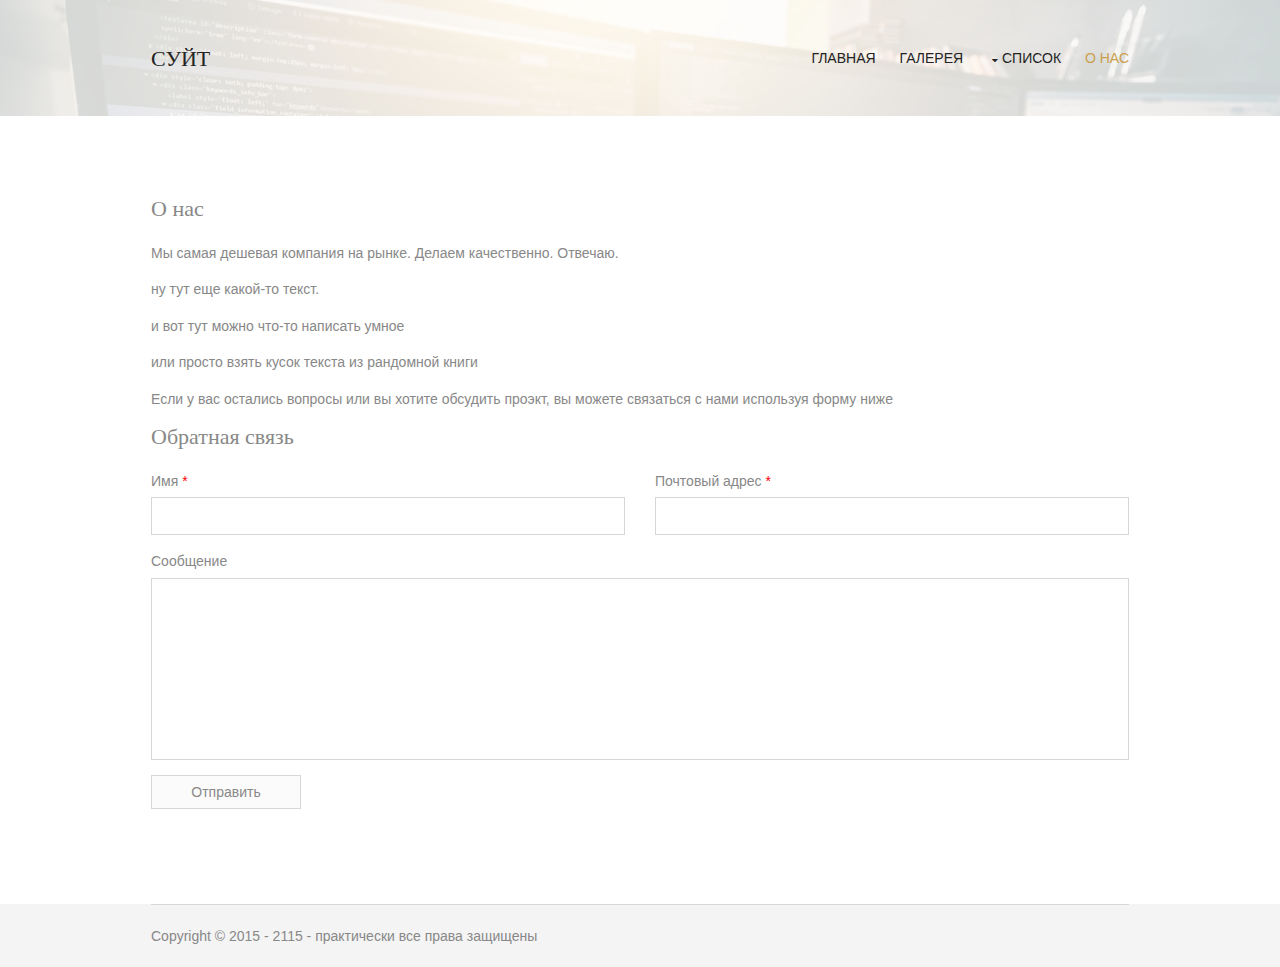
==== pages/about.html @ 5152728a "01" ====
<!DOCTYPE html>
<html>
<head>
<title>О нас</title>
<meta charset="utf-8">
<meta name="viewport" content="width=device-width, initial-scale=1.0, maximum-scale=1.0, user-scalable=no">
<link href="../layout/styles/layout.css" rel="stylesheet" type="text/css" media="all">
</head>
<body id="top">

<div class="wrapper row1 bgded overlay light" style="background-image:url('../images/backgrounds/01.png')"> 

  <header id="header" class="clear"> 
    <div id="logo" class="fl_left">
      <h1><a href="../index.html">Суйт</a></h1>
    </div>
    <nav id="mainav" class="fl_right">
      <ul class="clear">
        <li><a href="../index.html">Главная</a></li>
        <li><a href="../pages/gallery.html">Галерея</a></li>
        </li>
        <li><a class="drop" href="#">Список</a>
          <ul>
            <li><a href="#">Уровень 2</a></li>
            <li><a class="drop" href="#">Уровень 2 + Список</a>
              <ul>
                <li><a href="#">Уровень 3</a></li>
                <li><a href="#">Уровень 3</a></li>
                <li><a href="#">Уровень 3</a></li>
              </ul>
            </li>
            <li><a href="#">Уровень 2</a></li>
          </ul>
        </li>
        <li class="active"><a href="../pages/about.html">О нас</a></li>
      </ul>
    </nav>
  </header>
</div>

<div class="wrapper row3">
  <main class="container clear"> 
    <div class="content"> 
      <h1>О нас</h1>
      <p>Мы самая дешевая компания на рынке. Делаем качественно. Отвечаю.</p>
      <p>ну тут еще какой-то текст.</p>
      <p>и вот тут можно что-то написать умное</p>
      <p>или просто взять кусок текста из рандомной книги</p>
      <p>Если у вас остались вопросы или вы хотите обсудить проэкт, вы можете связаться с нами используя форму ниже</p>

      <div id="comments">
        <h2>Обратная связь</h2>
        <form action="#" method="post">
          <div class="one_half first">
            <label for="name">Имя <span>*</span></label>
            <input type="text" name="name" id="name" value="" size="22">
          </div>
          <div class="one_half">
            <label for="email">Почтовый адрес <span>*</span></label>
            <input type="text" name="email" id="email" value="" size="22">
          </div>
 
          <div class="block clear">
            <label for="comment">Сообщение</label>
            <textarea name="comment" id="comment" cols="25" rows="10"></textarea>
          </div>
          <div>
            <input name="submit" type="submit" value="Отправить">
          </div>
        </form>
      </div>
    </div>
    <div class="clear"></div>
  </main>
</div>


<div class="wrapper row5">
  <div id="copyright" class="clear"> 
    <p class="fl_left">Copyright &copy; 2015 - 2115 - практически все права защищены</p>
  </div>
</div>
<a id="backtotop" href="#top"><i class="fa fa-chevron-up"></i></a> 

<script src="../layout/scripts/jquery.min.js"></script> 
<script src="../layout/scripts/jquery.backtotop.js"></script> 
<script src="../layout/scripts/jquery.mobilemenu.js"></script> 

</body>
</html>
---- layout/styles/layout.css ----
@charset "utf-8";

@import url("fontawesome-4.3.0.min.css");
@import url("custom.flexslider.css");
@import url("framework.css");

.row1, .row1 a{}
.row2, .row2 a{}
.row3, .row3 a{}
.row4, .row4 a{}
.row5, .row5 a{}


#header{padding:30px 0;}

#header #logo{margin-top:16px;}
#header #logo h1{margin:0; padding:0; font-size:22px; text-transform:uppercase;}


#pageintro{padding:150px 0; text-align:center;}

#pageintro *{margin:0 0 50px 0; white-space:normal; line-height:1;}
#pageintro i{font-size:120px;}
#pageintro .heading{font-size:60px; font-weight:normal; letter-spacing:10px;}
#pageintro p:first-of-type{display:block; max-width:65%; margin-left:auto; margin-right:auto; font-size:16px; line-height:1.4;}
#pageintro p:last-of-type, #pageintro .btn{margin:0;}
#pageintro .btn{padding:15px 25px 17px;}


.container{padding:80px 0;}

.container .content{}

.elements .table-cell{padding:80px 30px;}

.testimonials article{padding:50px 30px;}
.testimonials article figure{}
.testimonials article figure figcaption{}
.testimonials article figure figcaption *{margin:0; padding:0;}
.testimonials article figcaption em{font-size:.8rem;}
.testimonials article blockquote{position:relative; margin:0 0 30px 0; padding:0; line-height:2; quotes:none; z-index:1;}
.testimonials article blockquote::after{display:inline-block; position:absolute; top:50%; left:50%; width:80px; height:80px; line-height:80px; margin:-40px 0 0 -40px; padding:0; font-family:"FontAwesome"; font-size:80px; z-index:-1;}

#comments ul{margin:0 0 40px 0; padding:0; list-style:none;}
#comments li{margin:0 0 10px 0; padding:15px;}
#comments .avatar{float:right; margin:0 0 10px 10px; padding:3px; border:1px solid;}
#comments address{font-weight:bold;}
#comments time{font-size:smaller;}
#comments .comcont{display:block; margin:0; padding:0;}
#comments .comcont p{margin:10px 5px 10px 0; padding:0;}

#comments form{display:block; width:100%;}
#comments input, #comments textarea{width:100%; padding:10px; border:1px solid;}
#comments textarea{overflow:auto;}
#comments div{margin-bottom:15px;}
#comments input[type="submit"], #comments input[type="reset"]{display:inline-block; width:auto; min-width:150px; margin:0; padding:8px 5px; cursor:pointer;}

.container .sidebar{}

.sidebar .sdb_holder{margin-bottom:50px;}
.sidebar .sdb_holder:last-child{margin-bottom:0;}


#footer{padding:80px 0 50px;}

#footer .title{margin:0 0 30px 0; padding:0 0 8px 0; border-bottom:1px solid; font-size:16px; text-transform:uppercase;}

#footer .linklist li{margin-bottom:10px;}
#footer .linklist li:last-child{margin-bottom:0;}

#footer .smallfont{font-size:.8em; margin:0;}

#footer input, #footer button{border:1px solid;}
#footer input{display:block; width:100%; padding:8px;}
#footer button{padding:6px 12px 8px; text-transform:uppercase; cursor:pointer;}


#copyright{padding:20px 0; border-top:1px solid;}
#copyright *{margin:0; padding:0;}


.faico a, #mainav *, #backtotop, .btn, input:focus, .testimonials article, figure::after{transition:all .3s ease-in-out;}


nav ul, nav ol{margin:0; padding:0; list-style:none;}

#mainav, #breadcrumb, .sidebar nav{line-height:normal;}
#mainav .drop::after, #mainav li li .drop::after, #breadcrumb li a::after, .sidebar nav a::after{position:absolute; font-family:"FontAwesome"; font-size:10px; line-height:10px;}

#mainav{}
#mainav ul{text-transform:uppercase;}
#mainav ul ul{z-index:9999; position:absolute; width:180px; text-transform:none;}
#mainav ul ul ul{left:180px; top:0;}
#mainav li{display:inline-block; position:relative; margin:0 20px 0 0; padding:0;}
#mainav li:last-child{margin-right:0;}
#mainav li li{width:100%; margin:0;}
#mainav li a{display:block; padding:20px 0;}
#mainav li li a{border:solid; border-width:0 0 1px 0;}
#mainav .drop{padding-left:15px;}
#mainav li li a, #mainav li li .drop{display:block; margin:0; padding:10px 15px;}
#mainav .drop::after, #mainav li li .drop::after{content:"\f0d7";}
#mainav .drop::after{top:25px; left:5px;}
#mainav li li .drop::after{top:15px; left:5px;}
#mainav ul ul{visibility:hidden; opacity:0;}
#mainav ul li:hover > ul{visibility:visible; opacity:1;}

#mainav form{display:none; margin:0; padding:0;}
#mainav form select, #mainav form select option{display:block; cursor:pointer; outline:none;}
#mainav form select{width:100%; padding:5px; border:1px solid;}
#mainav form select option{margin:5px; padding:0; border:none;}

#breadcrumb{padding:20px 0;}
#breadcrumb ul{margin:0; padding:0; list-style:none;}
#breadcrumb li{display:inline-block; margin:0 6px 0 0; padding:0;}
#breadcrumb li a{display:block; position:relative; margin:0; padding:0 12px 0 0; font-size:12px; text-transform:uppercase;}
#breadcrumb li a::after{top:3px; right:0; content:"\f101";}
#breadcrumb li:last-child a{margin:0; padding:0;}
#breadcrumb li:last-child a::after{display:none;}

.sidebar nav{display:block; width:100%;}
.sidebar nav li{margin:0 0 3px 0; padding:0;}
.sidebar nav a{display:block; position:relative; margin:0; padding:5px 10px 5px 15px; text-decoration:none; border:solid; border-width:0 0 1px 0;}
.sidebar nav a::after{top:9px; left:5px; content:"\f101";}
.sidebar nav ul ul a{padding-left:35px;}
.sidebar nav ul ul a::after{left:25px;}
.sidebar nav ul ul ul a{padding-left:55px;}
.sidebar nav ul ul ul a::after{left:45px;}

.pagination{display:block; width:100%; text-align:center; clear:both;}
.pagination li{display:inline-block; margin:0 2px 0 0;}
.pagination li:last-child{margin-right:0;}
.pagination a, .pagination strong{display:block; padding:8px 11px; border:1px solid; background-clip:padding-box; font-weight:normal;}

#backtotop{z-index:999; display:inline-block; position:fixed; visibility:hidden; bottom:20px; right:20px; width:36px; height:36px; line-height:36px; font-size:16px; text-align:center; opacity:.2;}
#backtotop i{display:block; width:100%; height:100%; line-height:inherit;}
#backtotop.visible{visibility:visible; opacity:.5;}
#backtotop:hover{opacity:1;}


table, th, td{border:1px solid; border-collapse:collapse; vertical-align:top;}
table, th{table-layout:auto;}
table{width:100%; margin-bottom:15px;}
th, td{padding:5px 8px;}
td{border-width:0 1px;}


#gallery{display:block; width:100%; margin-bottom:50px;}
#gallery figure figcaption{display:block; width:100%; clear:both;}
#gallery li{margin-bottom:30px;}


body{color:#888888; background-color:#F4F4F4;}
a{color:#CC9F4D;}
hr, .borderedbox{border-color:#D7D7D7;}
label span{color:#FF0000; background-color:inherit;}

.overlay.dark{color:#FFFFFF;}
.overlay.dark::after{background-color:rgba(0,0,0,.65);}
.overlay.light{color:#232323;}
.overlay.light::after{background-color:rgba(255,255,255,.8);}

.btn{color:inherit; background-color:transparent; border-color:inherit;}
.btn:hover{color:#FFFFFF; background-color:#CC9F4D; border-color:#CC9F4D;}


.row0, .row0 a{}
.row1, .row1 a{}
.row2, .row2 a{}
.row3{color:#888888; background-color:#FFFFFF;}
.row4{color:#888888; background-color:#F4F4F4;}
.row5, .row5 a{color:#888888; background-color:#F4F4F4;}


#header #logo a{color:inherit;}


#pageintro .btn:hover{color:#CC9F4D; background-color:#FFFFFF; border-color:#CC9F4D;}


.testimonials article{color:#888888; background-color:rgba(255,255,255,.5);}
.testimonials article:hover{background-color:rgba(255,255,255,1);}
.testimonials article blockquote::after{color:#F4F4F4;}


.flexslider.carousel .flex-direction-nav a{color:#FFFFFF; background-color:#CC9F4D;}
.flexslider.carousel figure figcaption{color:#FFFFFF; background-color:transparent;}
.flexslider.carousel figure:hover::after{background-color:rgba(0,0,0,.5);}


#footer .title{color:#232323; background-color:inherit; border-color:#D7D7D7;}
#footer input, #footer button{border-color:transparent;}
#footer input{color:#888888; background-color:#FFFFFF;}
#footer input:focus{border-color:#CC9F4D;}
#footer button{color:#FFFFFF; background-color:#CC9F4D;}


#copyright{border-color:#D7D7D7;}


#mainav li a{color:inherit;}
#mainav .active a, #mainav a:hover, #mainav li:hover > a{color:#CC9F4D; background-color:inherit;}
#mainav li li a, #mainav .active li a{color:#FFFFFF; background-color:rgba(0,0,0,.6); border-color:rgba(0,0,0,.6);}
#mainav li li:hover > a, #mainav .active .active > a{color:#FFFFFF; background-color:#CC9F4D;}
#mainav form select{color:#232323; background-color:#FFFFFF; border-color:#D7D7D7;}

#breadcrumb a{color:#888888; background-color:inherit;}
#breadcrumb li:last-child a{color:#CC9F4D;}

.container .sidebar nav a{color:inherit; border-color:#D7D7D7;}
.container .sidebar nav a:hover{color:#CC9F4D;}

.pagination a, .pagination strong{border-color:#D7D7D7;}
.pagination .current *{color:#FFFFFF; background-color:#CC9F4D;}

#backtotop{color:#FFFFFF; background-color:#CC9F4D;}


table, th, td, #comments .avatar, #comments input, #comments textarea{border-color:#D7D7D7;}
th{color:#FFFFFF; background-color:#373737;}
tr, #comments li, #comments input[type="submit"], #comments input[type="reset"]{color:inherit; background-color:#FBFBFB;}
tr:nth-child(even), #comments li:nth-child(even){color:inherit; background-color:#F7F7F7;}
table a, #comments a{background-color:inherit;}


@-ms-viewport{width:device-width;}


@media screen and (min-width:978px){
	#header, #pageintro, #breadcrumb, .container, #footer, #copyright{max-width:978px;}
}


@media screen and (max-width:900px){
	#header, #pageintro, #breadcrumb, .container, #footer, #copyright{max-width:90%;}

	#header{}
	#header #logo{text-align:center;}

	#mainav{}
	#mainav ul{display:none;}
	#mainav form{display:block; margin-top:12px;}

	#breadcrumb{}

	.container{}
	#comments input[type="reset"]{margin-top:10px;}
	.pagination li{display:inline-block; margin:0 5px 5px 0;}

	.table.elements .table-cell .font-x3{font-size:1.6rem;}

	#footer{}

	#copyright{}
	#copyright p:first-of-type{margin-bottom:10px;}
}


@media screen and (max-width:750px){
	.imgl, .imgr{display:inline-block; float:none; margin:0 0 10px 0;}
	.fl_left, .fl_right{display:block; float:none;}
	.one_half, .one_third, .two_third, .one_quarter, .two_quarter, .three_quarter{display:block; float:none; width:auto; margin:0 0 30px 0; padding:0;}

	.table, .table .table-cell{display:block; width:100%; height:100%;}
}


@media screen and (max-width:650px){
	.scrollable{display:block; width:100%; margin:0 0 30px 0; padding:0 0 15px 0; overflow:auto; overflow-x:scroll;}
	.scrollable table{margin:0; padding:0; white-space:nowrap;}

	.inline li{display:block; margin-bottom:10px;}
	.pushright li{margin-right:0;}

	.font-x2{font-size:1.4rem;}
	.font-x3{font-size:1.6rem;}

	#pageintro .heading{font-size:36px; letter-spacing:2px;}
	#pageintro p:first-of-type{max-width:none; width:100%;}
}
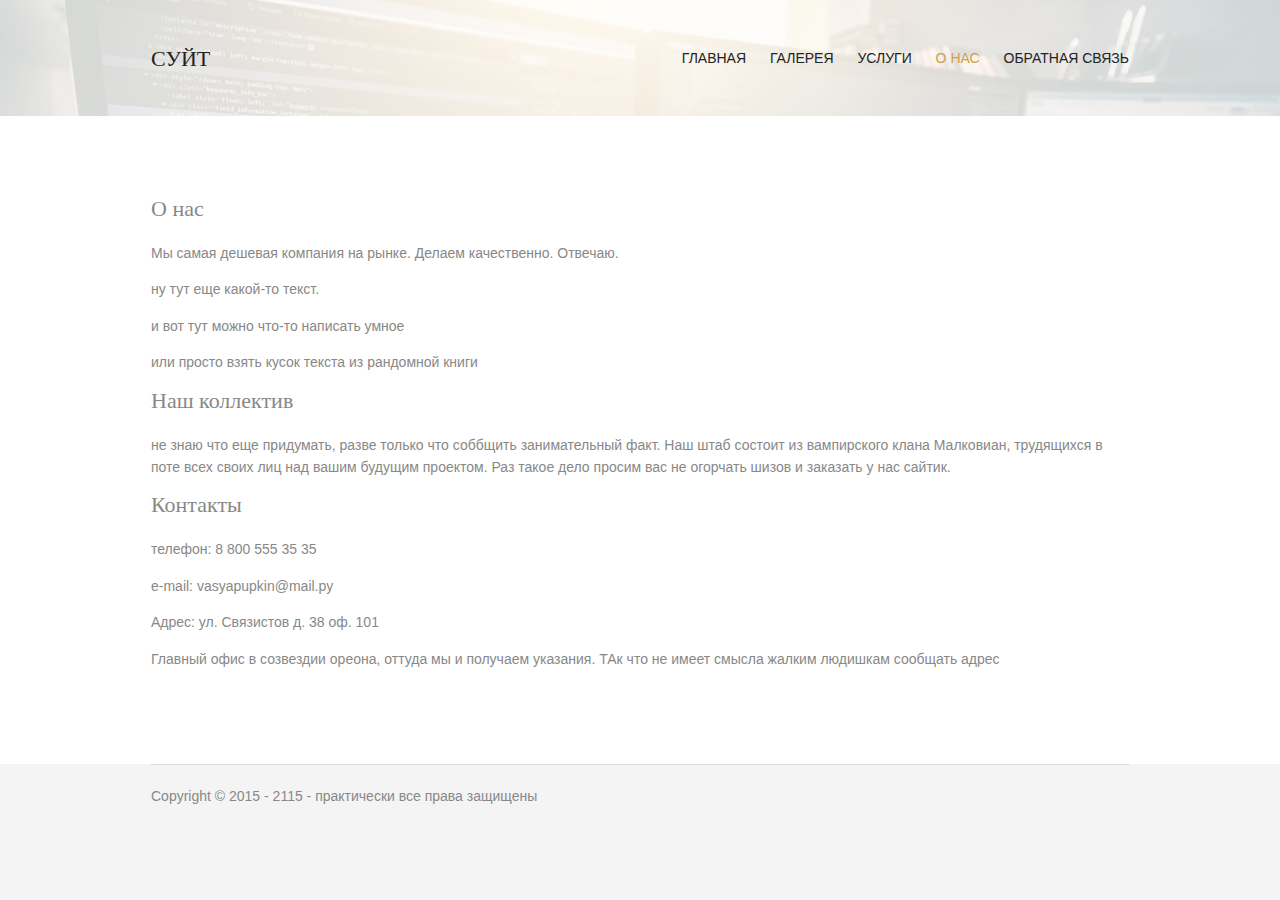
==== commit e56e79ec: "2" ====
--- a/pages/about.html
+++ b/pages/about.html
@@ -18,21 +18,10 @@
       <ul class="clear">
         <li><a href="../index.html">Главная</a></li>
         <li><a href="../pages/gallery.html">Галерея</a></li>
-        </li>
-        <li><a class="drop" href="#">Список</a>
-          <ul>
-            <li><a href="#">Уровень 2</a></li>
-            <li><a class="drop" href="#">Уровень 2 + Список</a>
-              <ul>
-                <li><a href="#">Уровень 3</a></li>
-                <li><a href="#">Уровень 3</a></li>
-                <li><a href="#">Уровень 3</a></li>
-              </ul>
-            </li>
-            <li><a href="#">Уровень 2</a></li>
-          </ul>
-        </li>
+        <li><a href="../pages/price.html">Услуги</a></li>
         <li class="active"><a href="../pages/about.html">О нас</a></li>
+        <li><a href="../pages/feedBack.html">Обратная связь</a></li>
+
       </ul>
     </nav>
   </header>
@@ -46,29 +35,17 @@
       <p>ну тут еще какой-то текст.</p>
       <p>и вот тут можно что-то написать умное</p>
       <p>или просто взять кусок текста из рандомной книги</p>
-      <p>Если у вас остались вопросы или вы хотите обсудить проэкт, вы можете связаться с нами используя форму ниже</p>
 
-      <div id="comments">
-        <h2>Обратная связь</h2>
-        <form action="#" method="post">
-          <div class="one_half first">
-            <label for="name">Имя <span>*</span></label>
-            <input type="text" name="name" id="name" value="" size="22">
-          </div>
-          <div class="one_half">
-            <label for="email">Почтовый адрес <span>*</span></label>
-            <input type="text" name="email" id="email" value="" size="22">
-          </div>
- 
-          <div class="block clear">
-            <label for="comment">Сообщение</label>
-            <textarea name="comment" id="comment" cols="25" rows="10"></textarea>
-          </div>
-          <div>
-            <input name="submit" type="submit" value="Отправить">
-          </div>
-        </form>
-      </div>
+      <h1>Наш коллектив</h1>
+      <p>не знаю что еще придумать, разве только что соббщить занимательный факт. Наш штаб состоит из вампирского клана Малковиан, трудящихся в поте всех своих лиц над вашим будущим проектом. Раз такое дело просим вас не огорчать шизов и заказать у нас сайтик.</p>
+
+      <h1>Контакты</h1>
+      <p>телефон: 8 800 555 35 35</p>
+      <p>e-mail: vasyapupkin@mail.py</p>
+      <p>Адрес: ул. Связистов д. 38 оф. 101</p>
+      <p>Главный офис в созвездии ореона, оттуда мы и получаем указания. ТАк что не имеет смысла жалким людишкам сообщать адрес</p>
+
+
     </div>
     <div class="clear"></div>
   </main>
